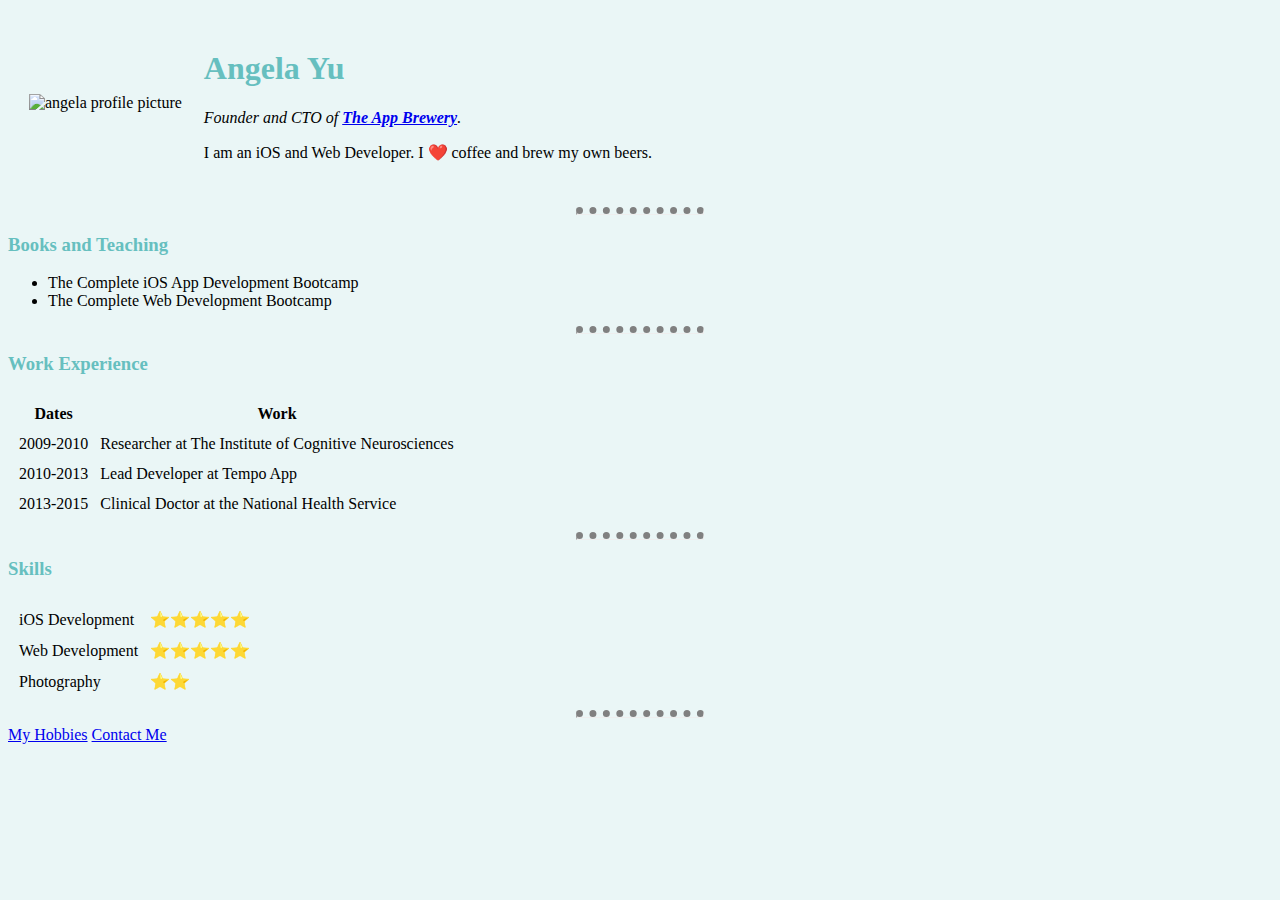
==== index.html @ 7f433a29 "Add files via upload" ====
<!DOCTYPE html>
<html>
  <head>
    <meta charset="utf-8">
    <title>Angela's Personal Site</title>
    <link rel="stylesheet" href="css/styles.css">
  </head>

  <body style="background-color: #EAF6F6">
    <table cellspacing="20">
      <tr>
        <td><img src="images/angela.png" alt="angela profile picture"></td>
        <td><h1>Angela Yu</h1>
        <p><em>Founder and CTO of <strong><a href="https://www.appbrewery.co/">The App Brewery</a></strong>.</em></p>
        <p>I am an iOS and Web Developer. I ❤️ coffee and brew my own beers.</p></td>
      </tr>
    </table>
    <hr>
    <h3>Books and Teaching</h3>
    <ul>
      <li>The Complete iOS App Development Bootcamp</li>
      <li>The Complete Web Development Bootcamp</li>
    </ul>
    <hr>
    <h3>Work Experience</h3>
    <table cellspacing="10">
      <thead>
        <tr>
          <th>Dates</th>
          <th>Work</th>
        </tr>
      </thead>
      <tbody>
        <tr>
          <td>2009-2010</td>
          <td>Researcher at The Institute of Cognitive Neurosciences</td>
        </tr>
        <tr>
          <td>2010-2013</td>
          <td>Lead Developer at Tempo App</td>
        </tr>
        <tr>
          <td>2013-2015</td>
          <td>Clinical Doctor at the National Health Service</td>
        </tr>
      </tbody>
    </table>
    <hr>
    <h3>Skills</h3>
    <table cellspacing="10">
      <tr>
        <td>iOS Development</td>
        <td>⭐️⭐️⭐️⭐️⭐️</td>
      </tr>
      <tr>
        <td>Web Development</td>
        <td>⭐️⭐️⭐️⭐️⭐️</td>
      </tr>
      <tr>
        <td>Photography</td>
        <td>⭐️⭐️</td>
      </tr>
    </table>
    <hr>
    <a href="hobbies.html">My Hobbies</a>
    <a href="contact-me.html">Contact Me</a>
  </body>
</html>
---- css/styles.css ----
body{background-color: #EAF6F6}

hr{
     width: 10%;

border-top-style: dotted;
  border-top-width: 7px;
  border-top-color: grey;
  border-bottom;}
h1{color: #66BFBF}
h2{color: #66BFBF}
h3{color: #66BFBF}
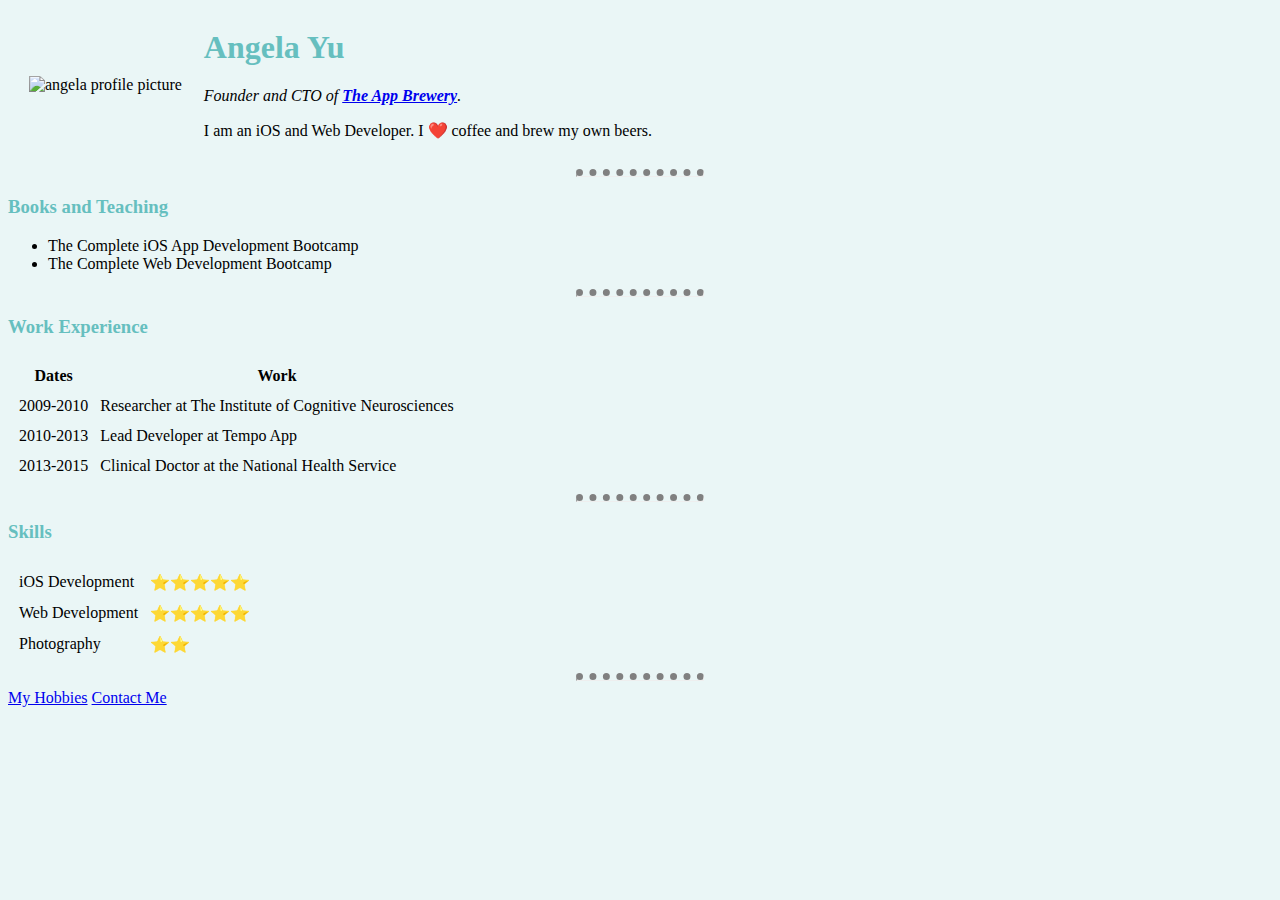
==== commit 82960eec: "Update index.html" ====
--- a/index.html
+++ b/index.html
@@ -1,4 +1,4 @@
-<!DOCTYPE html>
+
 <html>
   <head>
     <meta charset="utf-8">
